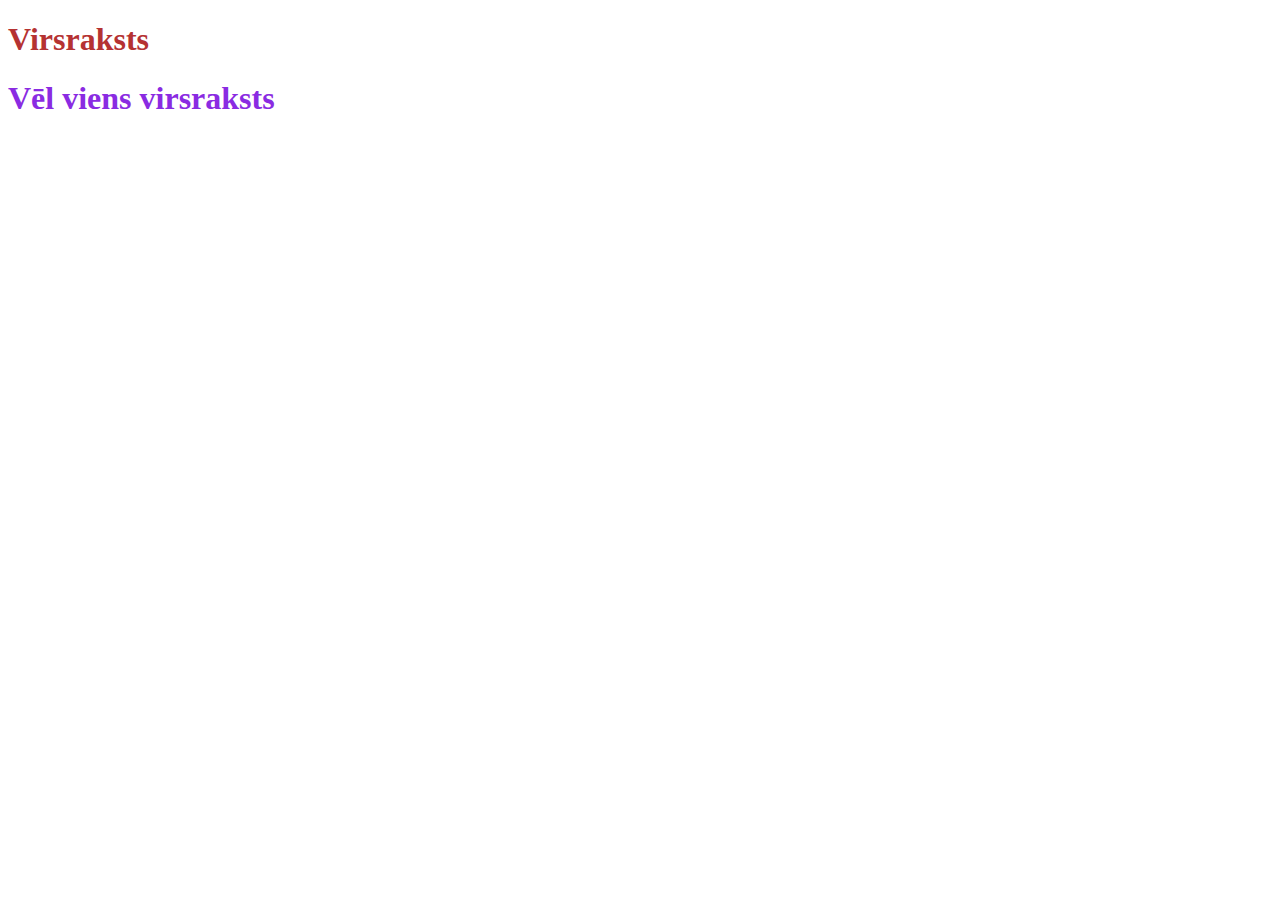
==== index.html @ bd75068e "Added comments" ====
<!DOCTYPE html>
<html lang="en">
<head>
    <meta charset="UTF-8">
    <meta name="viewport" content="width=device-width, initial-scale=1.0">
    <title>Document</title>
    <link rel="stylesheet" href="style.css">
    <!--   <style>
        h1{
            color: red;
        }
    </style>
    -->
</head>
<body>
 <!--   style="color: green"> -->
<!--id works as identificator for different variables and are reffered to in CSS file
<h1 id="main-title">-->

<!-- class works for many variables as for ID works for one-->
<h1 id="main-head">    
        Virsraksts
    </h1>
<h1 class="main-title">    
        Vēl viens virsraksts
    </h1>
</body>
</html>
---- style.css ----
/*to reffer to "id" you put # in front of line
#main-title {
    color: rgb(112, 216, 77);
} */
#main-head {
    color:rgb(181, 50, 50)
}
/* to reffer to 'class' put "." in front of line*/
.main-title {
    color: blueviolet;
}
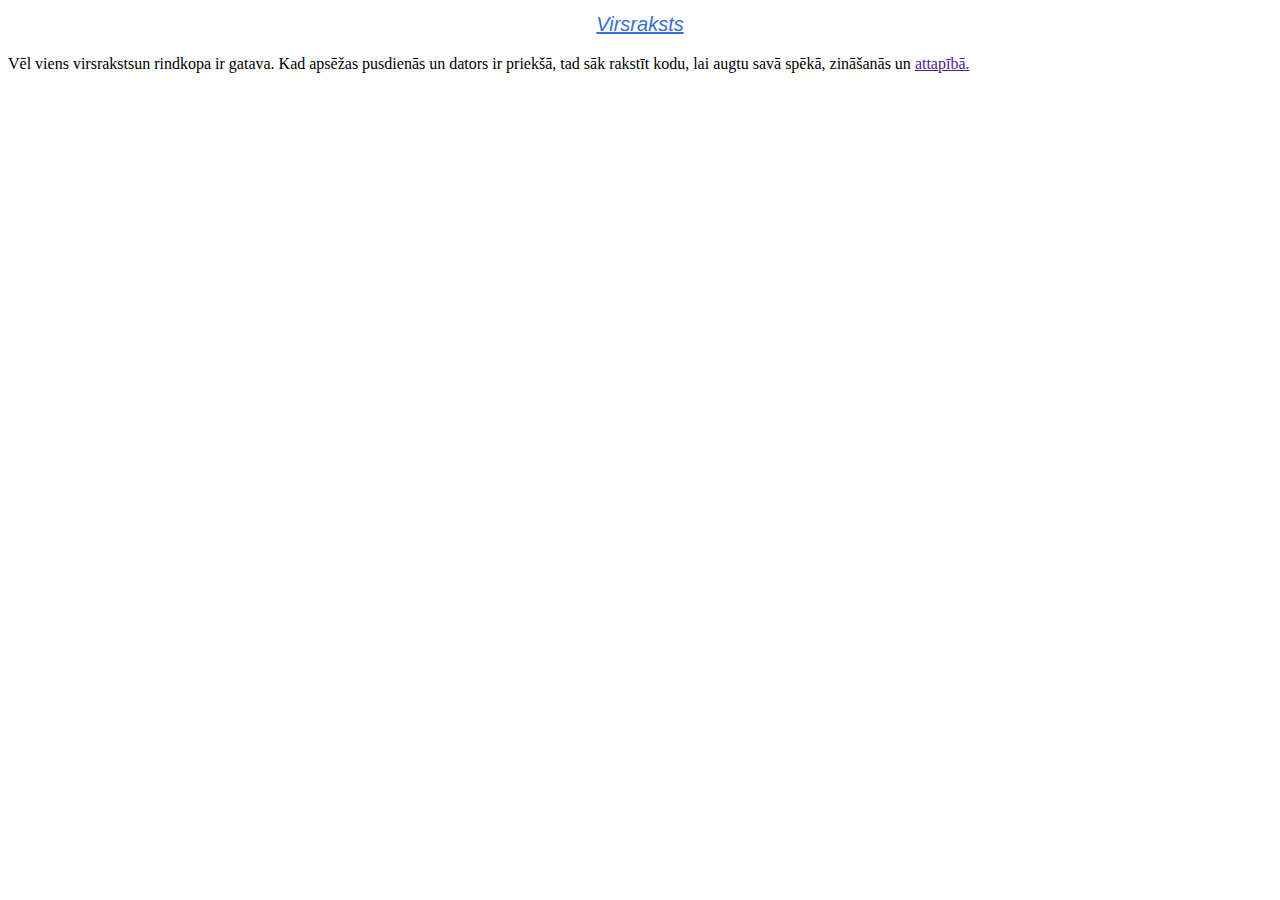
==== commit 633b0ba6: "2nd class" ====
--- a/index.html
+++ b/index.html
@@ -1,5 +1,6 @@
 <!DOCTYPE html>
 <html lang="en">
+
 <head>
     <meta charset="UTF-8">
     <meta name="viewport" content="width=device-width, initial-scale=1.0">
@@ -12,17 +13,20 @@
     </style>
     -->
 </head>
+
 <body>
- <!--   style="color: green"> -->
-<!--id works as identificator for different variables and are reffered to in CSS file
+    <!--   style="color: green"> -->
+    <!--id works as identificator for different variables and are reffered to in CSS file
 <h1 id="main-title">-->
 
-<!-- class works for many variables as for ID works for one-->
-<h1 id="main-head">    
+    <!-- class works for many variables as for ID works for one-->
+    <h1 class="title">
         Virsraksts
     </h1>
-<h1 class="main-title">    
-        Vēl viens virsraksts
-    </h1>
+    <p class="paragraph">
+        Vēl viens virsrakstsun rindkopa ir gatava. Kad apsēžas pusdienās un dators ir priekšā, tad sāk rakstīt kodu, lai
+        augtu savā spēkā, zināšanās un <a href=""> attapībā.</a>
+    </p>
 </body>
+
 </html>--- a/style.css
+++ b/style.css
@@ -1,12 +1,37 @@
 
-/*to reffer to "id" you put # in front of line
-#main-title {
+/* 1st class
+____
+to reffer to "id" you put # in front of line
+--> #main-title {
     color: rgb(112, 216, 77);
-} */
-#main-head {
+} 
+--> #main-head {
     color:rgb(181, 50, 50)
 }
-/* to reffer to 'class' put "." in front of line*/
+*/
+/* to reffer to 'class' put "." in front of line
+
 .main-title {
     color: blueviolet;
+}
+*/
+
+/*
+--------------------------------------------
+2nd class
+
+*/
+.title {
+    font-size: 20px;
+    color:rgb(57, 111, 212);
+    font-weight: normal;
+    text-decoration: underline;
+    font-family: 'Franklin Gothic Medium', 'Arial Narrow', Arial, sans-serif;
+    font-style: italic;
+    text-align: center;
+    
+}
+
+.paragraph {
+    line-height: 1.5;
 }